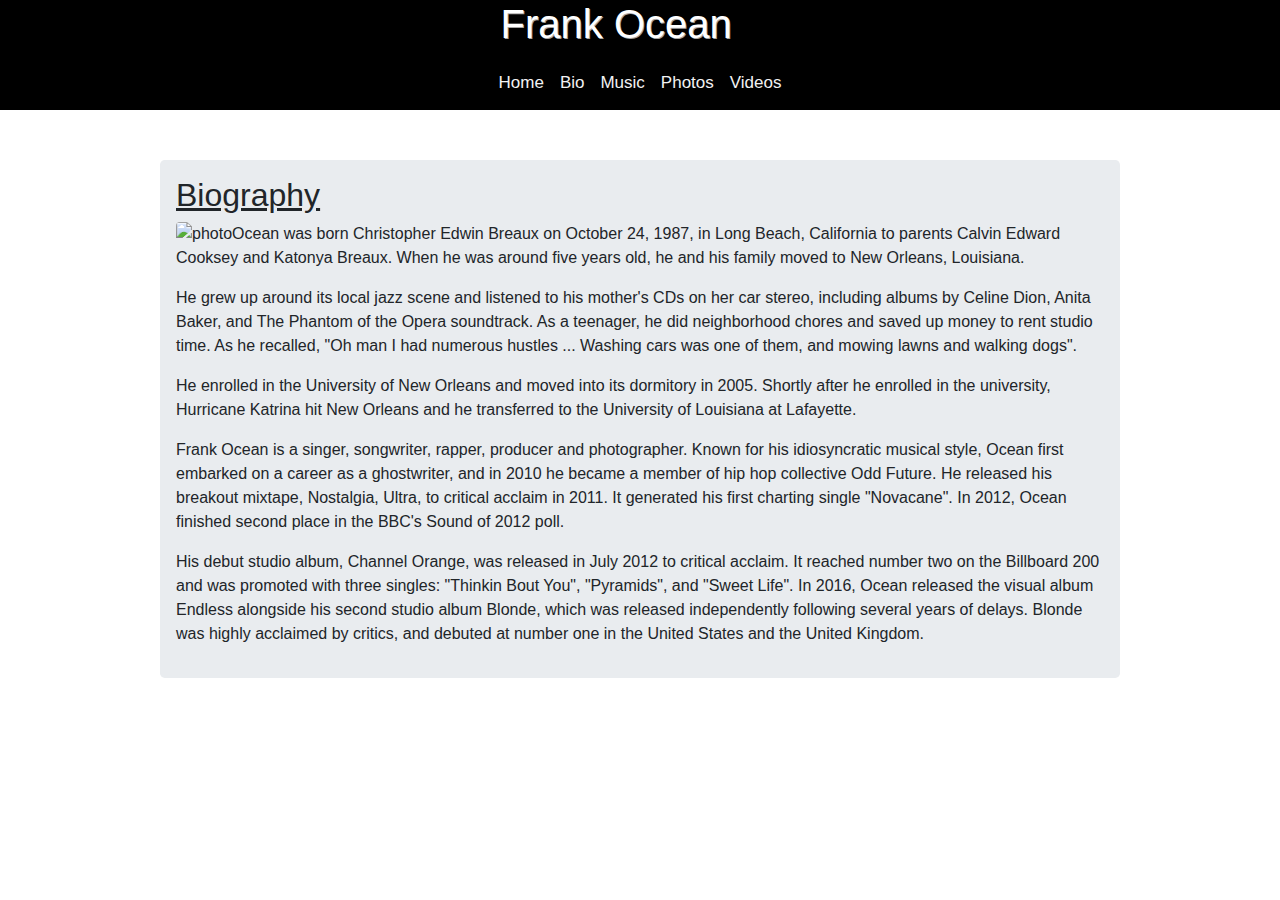
==== bio.html @ e411319e "minor updates to bio page" ====
<!DOCTYPE html>
<html lang="en">

<head>
  <meta charset="utf-8">
  <meta http-equiv="X-UA-Compatible" content="IE=edge">
  <meta name="viewport" content="width=device-width, initial-scale=1">
  <!-- The above 3 meta tags *must* come first in the head; any other head content must come *after* these tags -->
  <title>Frank Ocean Tribute Page - Bio</title>

  <!-- Bootstrap -->
  <link href="css/bootstrap.min.css" rel="stylesheet">

  <!-- FontAwesome -->
  <link rel="stylesheet" href="https://use.fontawesome.com/releases/v5.0.10/css/all.css" integrity="sha384-+d0P83n9kaQMCwj8F4RJB66tzIwOKmrdb46+porD/OvrJ+37WqIM7UoBtwHO6Nlg" crossorigin="anonymous">

<!-- custom css -->
<link href="css/main.css" rel="stylesheet">

  <!-- HTML5 shim and Respond.js for IE8 support of HTML5 elements and media queries -->
  <!-- WARNING: Respond.js doesn't work if you view the page via file:// -->
  <!--[if lt IE 9]>
      <script src="https://oss.maxcdn.com/html5shiv/3.7.3/html5shiv.min.js"></script>
      <script src="https://oss.maxcdn.com/respond/1.4.2/respond.min.js"></script>
    <![endif]-->

  <!-- Custom styling to edit bootstrap. This will eventually be changed to jQuery or a separate CSS file -->


</head>

<body>

  <header class="navbar navbar-expand flex-column flex-md-row bd-navbar scroll justify-content-center all-div">
    <div class="navbar-nav-scroll">
      <span>

        <div class="row mx-auto">
        <span>
          <i class="fas fa-headphones"></i>
        </span>

        <span>
        <h1 class="align-middle">Frank Ocean<h1>
        </span>
      </div>

<!--navigation -->
      <div class="row mx-auto">
        <ul class="navbar-nav bd-navbar-nav flex-row">
          <li class="nav-item"><a class="nav-link" href="index.html">Home</a></li>
          <li class="nav-item"><a class="nav-link" href="bio.html">Bio</a></li>
          <li class="nav-item"><a class="nav-link" href="music.html">Music</a></li>
          <li class="nav-item"><a class="nav-link" href="photos.html">Photos</a></li>
          <li class="nav-item"><a class="nav-link" href="videos.html">Videos</a></li>
          </u>
      </div>

    </span>
    </div>

  </header>

  <!--Main Content -->

  <div class="main-start flex-column">

    <div class="jumbotron main-content">
      <div>
        <h2>Biography</h2>
      </div>
      <p>
        <img src="images/05.jpg" alt="photo" class="float-left rounded img-fluid"> Ocean was born Christopher Edwin Breaux on October 24, 1987, in Long Beach, California to parents Calvin Edward Cooksey and Katonya Breaux. When he was around five years old, he and his family moved to New Orleans, Louisiana.
      </p>
      <p>
        He grew up around its local jazz scene and listened to his mother's CDs on her car stereo, including albums by Celine Dion, Anita Baker, and The Phantom of the Opera soundtrack. As a teenager, he did neighborhood chores and saved up money to rent studio time. As he recalled, "Oh man I had numerous hustles ... Washing cars was one of them, and mowing lawns and walking dogs".
      </p>
<p>
        He enrolled in the University of New Orleans and moved into its dormitory in 2005. Shortly after he enrolled in the university, Hurricane Katrina hit New Orleans and he transferred to the University of Louisiana at Lafayette.
      </p>
      <p>
        Frank Ocean is a singer, songwriter, rapper, producer and photographer. Known for his idiosyncratic musical style, Ocean first embarked on a career as a ghostwriter, and in 2010 he became a member of hip hop collective Odd Future. He released his breakout mixtape, Nostalgia, Ultra, to critical acclaim in 2011. It generated his first charting single "Novacane". In 2012, Ocean finished second place in the BBC's Sound of 2012 poll.
      </p>
      <p>
        His debut studio album, Channel Orange, was released in July 2012 to critical acclaim. It reached number two on the Billboard 200 and was promoted with three singles: "Thinkin Bout You", "Pyramids", and "Sweet Life". In 2016, Ocean released the visual album Endless alongside his second studio album Blonde, which was released independently following several years of delays. Blonde was highly acclaimed by critics, and debuted at number one in the United States and the United Kingdom.
      </p>
    </div>

  </div>

  </div>
  <!-- all -->

  <!-- jQuery (necessary for Bootstrap's JavaScript plugins) -->
  <script src="https://ajax.googleapis.com/ajax/libs/jquery/1.12.4/jquery.min.js"></script>
  <!-- Include all compiled plugins (below), or include individual files as needed -->
  <script src="js/bootstrap.min.js"></script>
</body>

</html>
---- css/main.css ----
.index-photo {
  height: 100vh;
  width: 100%;
  background: url('../images/home_bg_2.jpg') no-repeat;
  background-size: cover;
  background-position: center top;
}

.all-div {
  padding: 0;
}

.main-start {
  padding-top: 10rem;
}

.main-content {
  display: block;
  margin-right: auto;
  margin-left: auto;
}

.navbar {
  overflow: hidden;
  position: fixed;
  top: o;
  width: 100%;
  background-color: black;
}

.navbar a {
  float: left;
  display: block;
  color: #f2f2f2;
  text-align: center;
  padding: 14px 16px;
  text-decoration: none;
  font-size: 17px;
}

.navbar a:hover {
  background: #ddd;
  color: black;
}

.scroll {
  white-space: nowrap;
  overflow-x: auto;
  -webkit-overflow-scrolling: touch;
}

.jumbotron {
  padding: 16px;
  max-width: 75%;
  min-width: 75%
}

.fa-headphones {
  font-size: 2.5em;
  color: white;
  text-shadow: 1px 1px  #A5A3A3;

}

h1 {
  font-size: 2.5em;
  color: white;
  text-shadow: 1px 1px  #A5A3A3;
}

h2 {
  text-decoration: underline;
}

span + span {
margin-left: 10px;
}
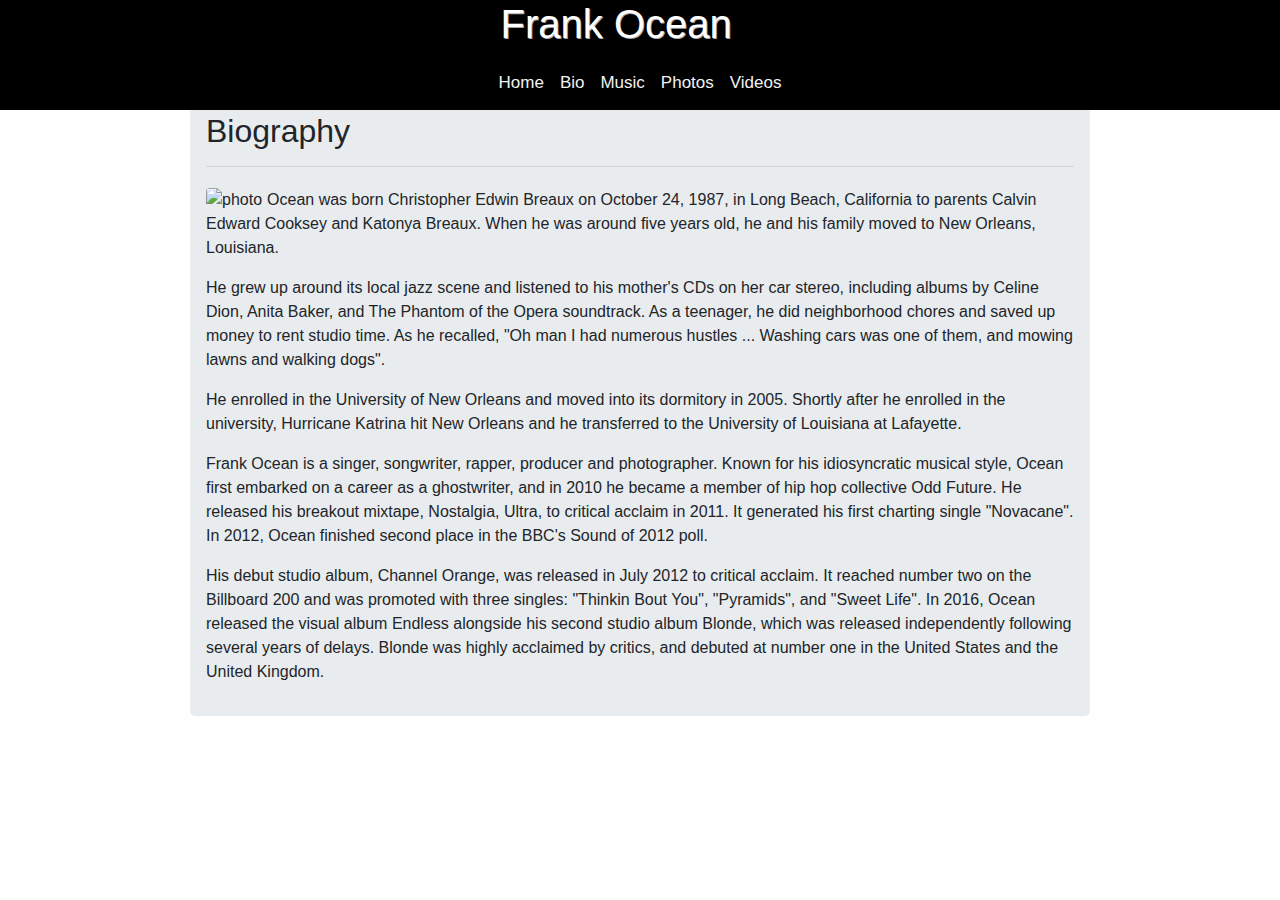
==== commit 43909819: "updated Bio and created framework for Music. Next will add album art." ====
--- a/bio.html
+++ b/bio.html
@@ -65,28 +65,33 @@
 
   <div class="main-start flex-column">
 
-    <div class="jumbotron main-content">
-      <div>
-        <h2>Biography</h2>
-      </div>
-      <p>
-        <img src="images/05.jpg" alt="photo" class="float-left rounded img-fluid"> Ocean was born Christopher Edwin Breaux on October 24, 1987, in Long Beach, California to parents Calvin Edward Cooksey and Katonya Breaux. When he was around five years old, he and his family moved to New Orleans, Louisiana.
-      </p>
-      <p>
-        He grew up around its local jazz scene and listened to his mother's CDs on her car stereo, including albums by Celine Dion, Anita Baker, and The Phantom of the Opera soundtrack. As a teenager, he did neighborhood chores and saved up money to rent studio time. As he recalled, "Oh man I had numerous hustles ... Washing cars was one of them, and mowing lawns and walking dogs".
-      </p>
-<p>
-        He enrolled in the University of New Orleans and moved into its dormitory in 2005. Shortly after he enrolled in the university, Hurricane Katrina hit New Orleans and he transferred to the University of Louisiana at Lafayette.
-      </p>
-      <p>
-        Frank Ocean is a singer, songwriter, rapper, producer and photographer. Known for his idiosyncratic musical style, Ocean first embarked on a career as a ghostwriter, and in 2010 he became a member of hip hop collective Odd Future. He released his breakout mixtape, Nostalgia, Ultra, to critical acclaim in 2011. It generated his first charting single "Novacane". In 2012, Ocean finished second place in the BBC's Sound of 2012 poll.
-      </p>
-      <p>
-        His debut studio album, Channel Orange, was released in July 2012 to critical acclaim. It reached number two on the Billboard 200 and was promoted with three singles: "Thinkin Bout You", "Pyramids", and "Sweet Life". In 2016, Ocean released the visual album Endless alongside his second studio album Blonde, which was released independently following several years of delays. Blonde was highly acclaimed by critics, and debuted at number one in the United States and the United Kingdom.
-      </p>
+  <div class="jumbotron main-content">
+    <div>
+      <h2>Biography</h2>
+      <hr>
     </div>
+    <p>
+      <img src="images/08.jpg" alt="photo" class="float-left rounded img-fluid image-format"> Ocean was born Christopher Edwin Breaux on October 24, 1987, in Long Beach, California to parents Calvin Edward Cooksey and Katonya Breaux. When he was around
+      five years old, he and his family moved to New Orleans, Louisiana.
+    </p>
+    <p>
+      He grew up around its local jazz scene and listened to his mother's CDs on her car stereo, including albums by Celine Dion, Anita Baker, and The Phantom of the Opera soundtrack. As a teenager, he did neighborhood chores and saved up money to rent studio
+      time. As he recalled, "Oh man I had numerous hustles ... Washing cars was one of them, and mowing lawns and walking dogs".
+    </p>
+    <p>
+      He enrolled in the University of New Orleans and moved into its dormitory in 2005. Shortly after he enrolled in the university, Hurricane Katrina hit New Orleans and he transferred to the University of Louisiana at Lafayette.
+    </p>
+    <p>
+      Frank Ocean is a singer, songwriter, rapper, producer and photographer. Known for his idiosyncratic musical style, Ocean first embarked on a career as a ghostwriter, and in 2010 he became a member of hip hop collective Odd Future. He released his breakout
+      mixtape, Nostalgia, Ultra, to critical acclaim in 2011. It generated his first charting single "Novacane". In 2012, Ocean finished second place in the BBC's Sound of 2012 poll.
+    </p>
+    <p>
+      His debut studio album, Channel Orange, was released in July 2012 to critical acclaim. It reached number two on the Billboard 200 and was promoted with three singles: "Thinkin Bout You", "Pyramids", and "Sweet Life". In 2016, Ocean released the visual
+      album Endless alongside his second studio album Blonde, which was released independently following several years of delays. Blonde was highly acclaimed by critics, and debuted at number one in the United States and the United Kingdom.
+    </p>
+  </div>
 
-  </div>
+</div>
 
   </div>
   <!-- all -->
--- a/css/main.css
+++ b/css/main.css
@@ -1,3 +1,7 @@
+
+body {
+  background-color: white;
+}
 
 .index-photo {
   height: 100vh;
@@ -7,18 +11,26 @@
   background-position: center top;
 }
 
+
+.image-format {
+  padding-right: 5px;
+  padding-bottom: auto;
+  max-width: 250px;
+}
+
 .all-div {
   padding: 0;
 }
 
 .main-start {
-  padding-top: 10rem;
+  padding-top: 6rem;
 }
 
 .main-content {
   display: block;
   margin-right: auto;
   margin-left: auto;
+  max-width: 900px;
 }
 
 .navbar {
@@ -52,8 +64,6 @@
 
 .jumbotron {
   padding: 16px;
-  max-width: 75%;
-  min-width: 75%
 }
 
 .fa-headphones {
@@ -70,9 +80,17 @@
 }
 
 h2 {
-  text-decoration: underline;
+  /* text-decoration: underline; */
 }
 
 span + span {
-margin-left: 10px;
+  margin-left: 10px;
 }
+
+hr {
+  padding-bottom: 5px;
+}
+
+p {
+  
+}
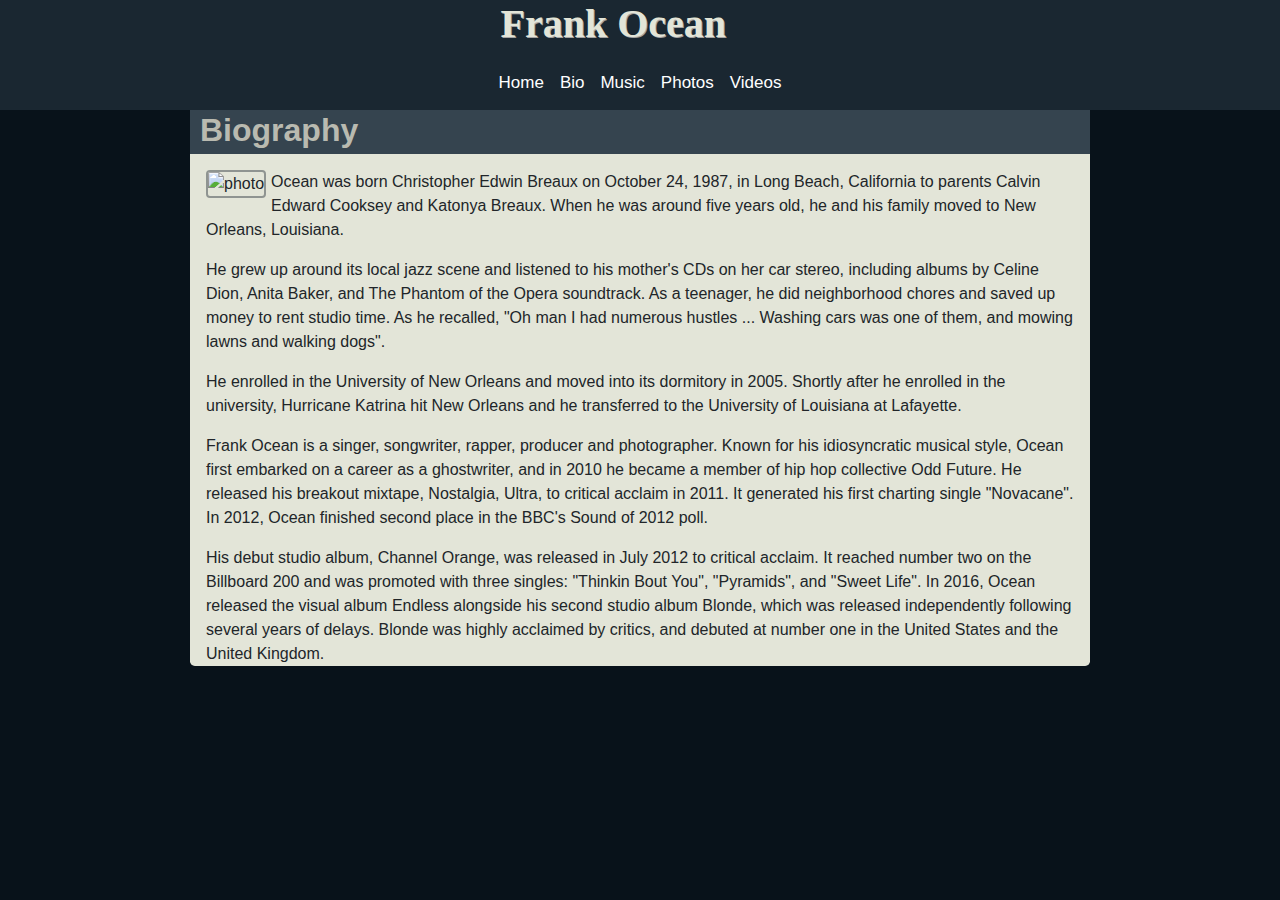
==== commit e8203beb: "Major updates to overall site design. Began updating content on 'music'." ====
--- a/bio.html
+++ b/bio.html
@@ -66,9 +66,8 @@
   <div class="main-start flex-column">
 
   <div class="jumbotron main-content">
-    <div>
+    <div class="subtitle-box">
       <h2>Biography</h2>
-      <hr>
     </div>
     <p>
       <img src="images/08.jpg" alt="photo" class="float-left rounded img-fluid image-format"> Ocean was born Christopher Edwin Breaux on October 24, 1987, in Long Beach, California to parents Calvin Edward Cooksey and Katonya Breaux. When he was around
--- a/css/main.css
+++ b/css/main.css
@@ -1,6 +1,6 @@
 
 body {
-  background-color: white;
+  background-color: #08121a;
 }
 
 .index-photo {
@@ -13,9 +13,20 @@
 
 
 .image-format {
-  padding-right: 5px;
-  padding-bottom: auto;
+  margin-right: 5px;
+  margin-bottom: 5px;
   max-width: 250px;
+  border-style: solid;
+  border-width: 2px;
+  border-color: #8F9491;
+}
+
+.image-full {
+  min-width: 100%;
+  border-style: solid;
+  border-width: 2px;
+  border-color: #8F9491;
+  margin-bottom: 10px;
 }
 
 .all-div {
@@ -38,13 +49,13 @@
   position: fixed;
   top: o;
   width: 100%;
-  background-color: black;
+  background-color: #1a2731;
 }
 
 .navbar a {
   float: left;
   display: block;
-  color: #f2f2f2;
+  color: white;
   text-align: center;
   padding: 14px 16px;
   text-decoration: none;
@@ -52,7 +63,7 @@
 }
 
 .navbar a:hover {
-  background: #ddd;
+  background: #e3e5d8;
   color: black;
 }
 
@@ -62,25 +73,49 @@
   -webkit-overflow-scrolling: touch;
 }
 
-.jumbotron {
-  padding: 16px;
+.fa-headphones {
+  font-size: 2.5em;
+  color: #e3e5d8;
+  text-shadow: 1px 1px  #A5A3A3;
 }
 
-.fa-headphones {
-  font-size: 2.5em;
-  color: white;
-  text-shadow: 1px 1px  #A5A3A3;
+.subtitle-box {
+  background-color: #35444f;
+  width: inherit;
+  margin-bottom: 5px;
+}
 
+.jumbotron {
+  background-color: #e3e5d8;
+  padding: 0px;
 }
 
 h1 {
   font-size: 2.5em;
-  color: white;
+  color: #e3e5d8;
   text-shadow: 1px 1px  #A5A3A3;
+  font-family: Verdana;
+  font-weight: 600;
 }
 
 h2 {
-  /* text-decoration: underline; */
+  font-size: 2em;
+  color: #b9bab0;
+  font-weight: bold;
+  vertical-align: bottom;
+  padding-left: 10px;
+  padding-top: 15px;
+  padding-bottom: 5px;
+}
+
+h3 {
+  font-size: 1.3em;
+  color: #b9bab0;
+  font-weight: bold;
+  vertical-align: bottom;
+  padding-left: 10px;
+  padding-bottom: 7px;
+  padding-top: 5px;
 }
 
 span + span {
@@ -89,8 +124,11 @@
 
 hr {
   padding-bottom: 5px;
+  border-width: 3px;
+  color: #8F9491;
 }
 
 p {
-  
+  margin: 16px;
+
 }
